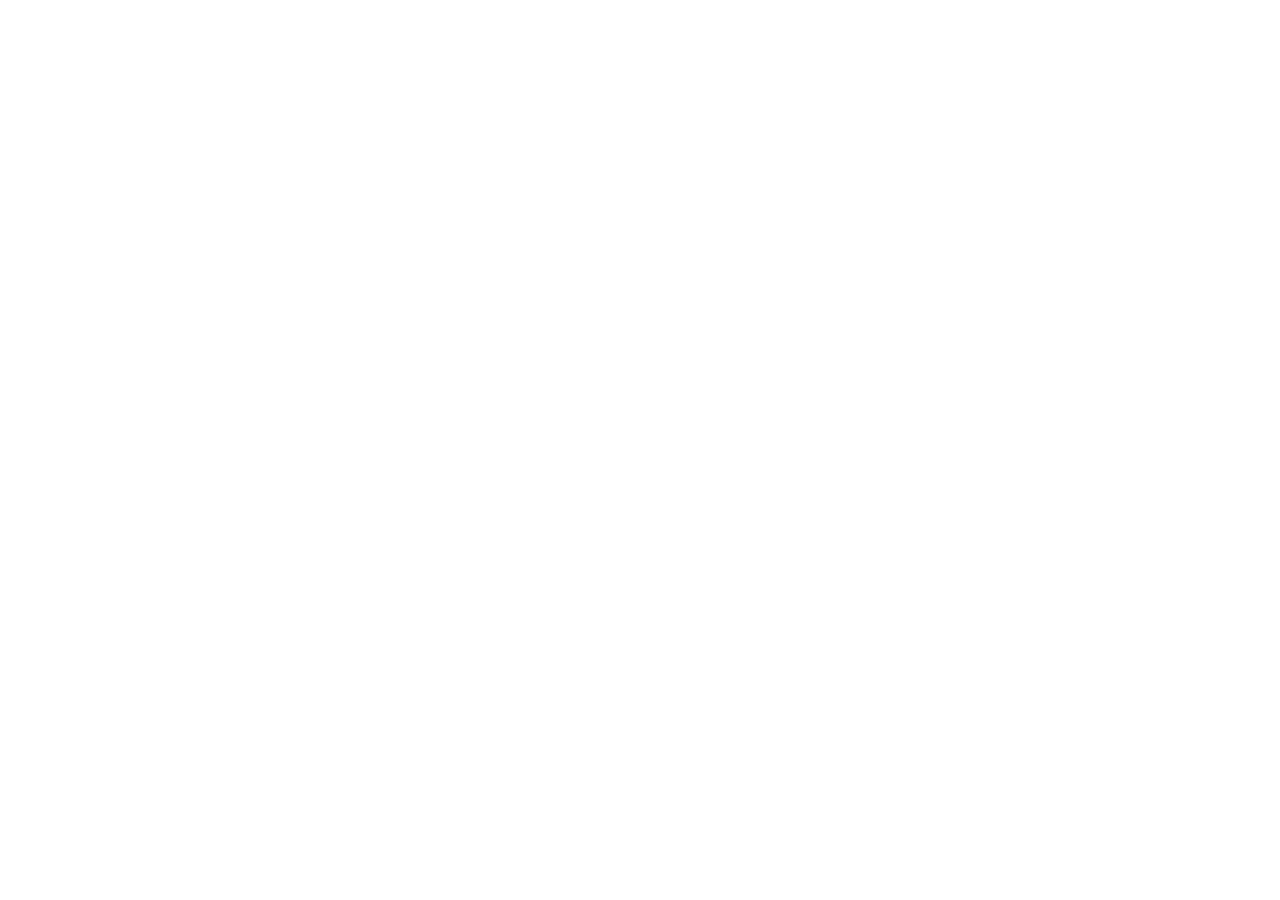
==== index.html @ be1971a3 "setting up files" ====
<!DOCTYPE html>
<html lang="en">
<head>
  <meta charset="UTF-8">
  <meta name="viewport" content="width=device-width, initial-scale=1.0">
  <title>100 Javascript Projects</title>

  <link rel="stylesheet" href="styles/index.css">
</head>
<body>

  <script src="scripts/index.js"></script>
  
</body>
</html>
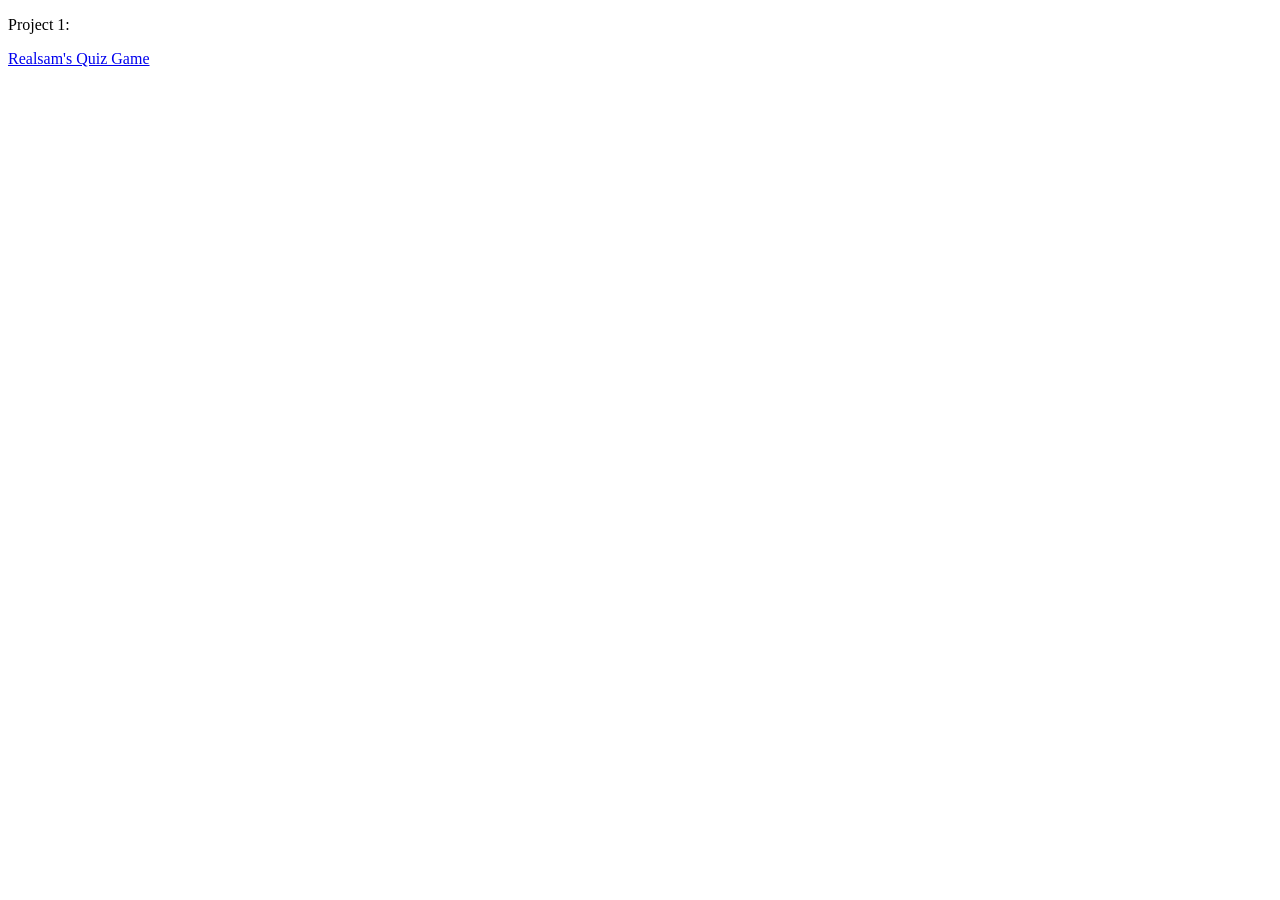
==== commit 04ea0bfd: "styled all sections" ====
--- a/index.html
+++ b/index.html
@@ -8,7 +8,8 @@
   <link rel="stylesheet" href="styles/index.css">
 </head>
 <body>
-
+  <p>Project 1:</p>
+  <a href="/projects/01_quiz-game/index.html"> Realsam's Quiz Game</a>
   <script src="scripts/index.js"></script>
   
 </body>
